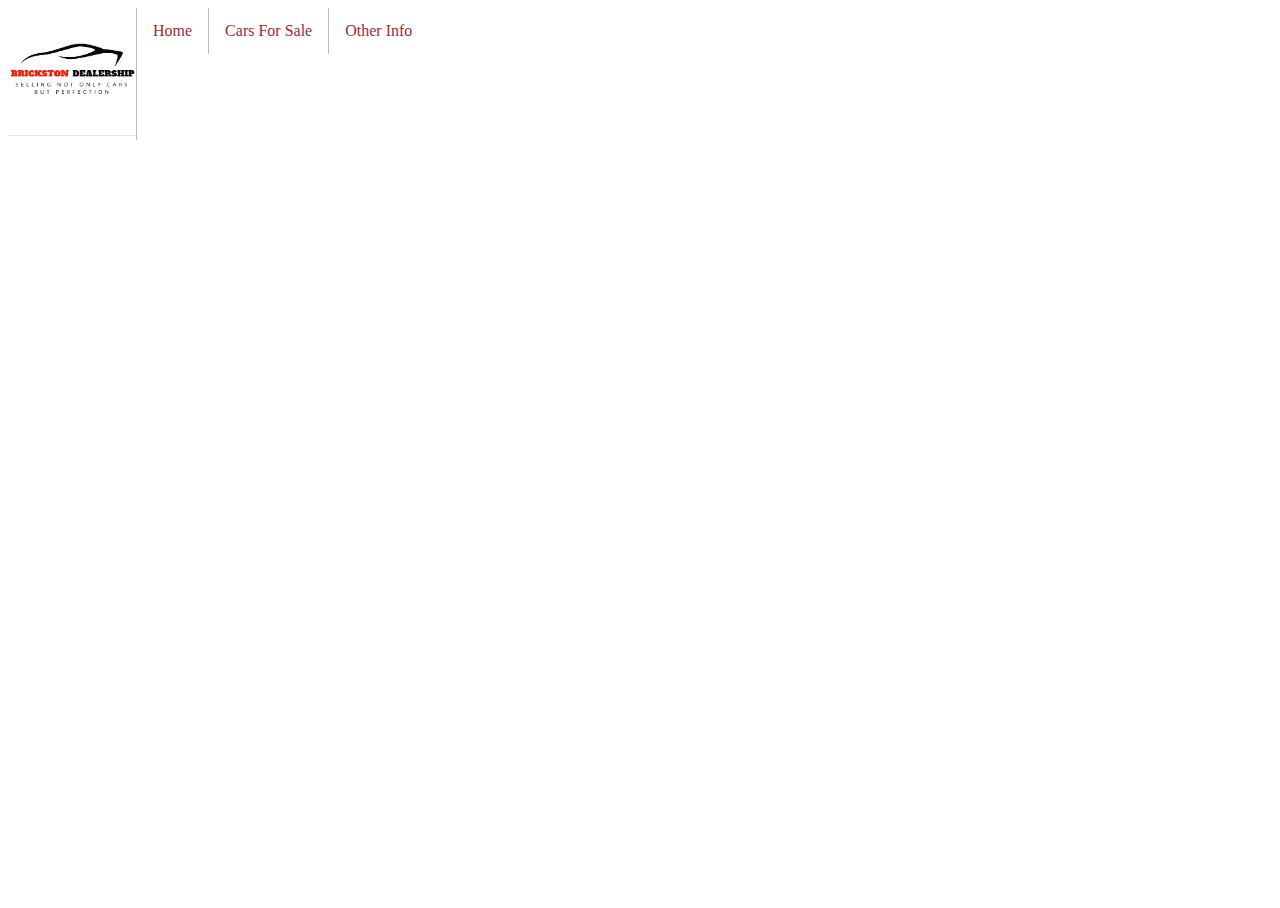
==== Cars For Sale.html @ 0c8bb52f "Initial commit" ====
<!DOCTYPE html>
<html>

<head>
  <meta charset="utf-8">
  <meta name="viewport" content="width=device-width">
  <title>replit</title>
  <link href="style.css" rel="stylesheet" type="text/css" />
</head>
    <style>
    Body{
      background-color:white
    }
  </style>
<ul>
  <li> <img src="Pictures/Screenshot 2022-11-23 11.31.38 AM.png" alt="logo" style="width:128px;height:128px;"> </li>
  <li><a href="index.html">Home</a></li>
  <li><a href="Cars For Sale.html">Cars For Sale</a></li>
  <li><a href="Other Info.html">Other Info</a></li>
</ul>
<body>

</body>

</html>
---- style.css ----
html, body {
  height: 100%;
  width: 100%;
}


ul{
  list-style: none;
  margin: 0;
  padding: 0;
  overflow: hidden;
  background-color: white;
}

li{
  float:left;
  border-right: 1px solid #bbb
}

li:last-child{
  border-right: none;
}

li a{
  display: block;
  color: brown;
  text-align: center;
  padding: 14px 16px;
  text-decoration: none;
}

li a:hover:not(.active){
  background-color: mediumaquamarine;
}


p.solid {border-style: solid; border-color: black; text-align: center;}
p.solid2 {border-style: solid; border-color: black;}

.PDE {
  float: left;
}
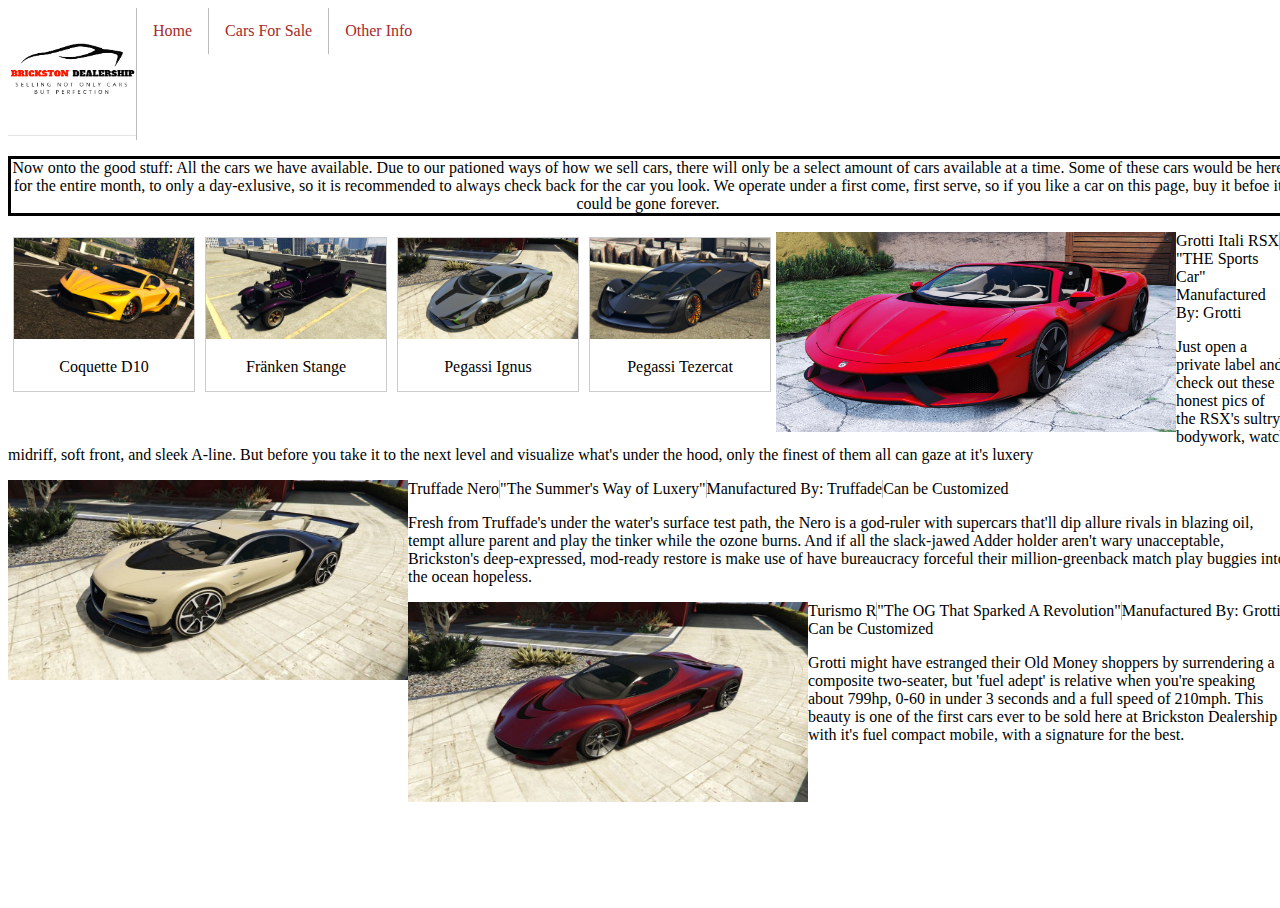
==== commit 17f700ac: "Started second page, added more cars" ====
--- a/Cars For Sale.html
+++ b/Cars For Sale.html
@@ -7,19 +7,85 @@
   <title>replit</title>
   <link href="style.css" rel="stylesheet" type="text/css" />
 </head>
-    <style>
-    Body{
-      background-color:white
-    }
-  </style>
-<ul>
-  <li> <img src="Pictures/Screenshot 2022-11-23 11.31.38 AM.png" alt="logo" style="width:128px;height:128px;"> </li>
+
+<body>
+
+  <ul>
+  <li> <img src="Pictures/Brickston.png" alt="logo" style="width:128px;height:128px;"> </li>
   <li><a href="index.html">Home</a></li>
   <li><a href="Cars For Sale.html">Cars For Sale</a></li>
   <li><a href="Other Info.html">Other Info</a></li>
 </ul>
-<body>
+  <p class="solid">Now onto the good stuff: All the cars we have available. Due to our pationed ways of how we sell
+    cars, there will only be a select amount of cars available at a time. Some of these cars would be here for the
+    entire month, to only a day-exlusive, so it is recommended to always check back for the car you look. We operate
+    under a first come, first serve, so if you like a car on this page, buy it befoe it could be gone forever.</p>
 
+<div class="gallery">
+    <a target="_blank" href="https://gtacars.net/gta5/coquette4">
+      <img src="Pictures/Coquette D10.jpg" width="500" height="333">
+    </a>
+    <div class="desc">Coquette D10</div>
+  </div>
+
+<div class="gallery">
+    <a target="_blank" href="https://gtacars.net/gta5/btype2">
+      <img src="Pictures/Fränken Stange.jfif" width="500" height="333">
+    </a>
+    <div class="desc">Fränken Stange</div>
+  </div>
+
+<div class="gallery">
+    <a target="_blank" href="https://gtacars.net/gta5/ignus">
+      <img src="Pictures/Pegassi Ignus.jfif" width="500" height="333">
+    </a>
+    <div class="desc">Pegassi Ignus</div>
+  </div>
+
+<div class="gallery">
+    <a target="_blank" href="https://gtacars.net/gta5/tezeract">
+      <img src="Pictures/Tezeract-GTAO-front.webp" width="500" height="333">
+    </a>
+    <div class="desc">Pegassi Tezercat</div>
+  </div>
+
+  <p><img src="Pictures/Grotti Itali RSX.webp" alt="Grotti itali RSX" width=400 height=200 class="PDE">
+  <ul>
+    <li> Grotti Itali RSX</li>
+    <li>"THE Sports Car"</li>
+    <li> Manufactured By: Grotti</li>
+  </ul>
+  <p>Just open a private label and check out these honest pics of the RSX's sultry bodywork, watch midriff, soft front,
+    and sleek A-line. But before you take it to the next level and visualize what's under the hood, only the finest of
+    them all can gaze at it's luxery</p>
+
+  <p><img src="Pictures/Nero Custom.jfif" alt="Truffade Nero" width=400 height=200 class="PDE">
+  <ul>
+    <li> Truffade Nero</li>
+    <li>"The Summer's Way of Luxery"</li>
+    <li> Manufactured By: Truffade</li>
+    <li> Can be Customized</li>
+  </ul>
+  <p>Fresh from Truffade's under the water's surface test path, the Nero is a god-ruler with supercars that'll dip
+    allure rivals in blazing oil, tempt allure parent and play the tinker while the ozone burns. And if all the
+    slack-jawed Adder holder aren't wary unacceptable, Brickston's deep-expressed, mod-ready restore is make use of have
+    bureaucracy forceful their million-greenback match play buggies into the ocean hopeless.
+  </p>
+
+  <p><img src="Pictures/Turismo R.jfif" alt="Turismo R" width=400 height=200 class="PDE">
+  <ul>
+    <li> Turismo R</li>
+    <li>"The OG That Sparked A Revolution"</li>
+    <li> Manufactured By: Grotti</li>
+    <li> Can be Customized</li>
+  </ul>
+  <p>Grotti might have estranged their Old Money shoppers by surrendering a composite two-seater, but 'fuel adept' is
+    relative when you're speaking about 799hp, 0-60 in under 3 seconds and a full speed of 210mph. This beauty is one of
+    the first cars ever to be sold here at Brickston Dealership with it's fuel compact mobile, with a signature for the
+    best.
+  </p>
+
+  
 </body>
 
-</html>
+</html>--- a/style.css
+++ b/style.css
@@ -39,4 +39,25 @@
 
 .PDE {
   float: left;
+}
+
+div.gallery {
+  margin: 5px;
+  border: 1px solid #ccc;
+  float: left;
+  width: 180px;
+}
+
+div.gallery:hover {
+  border: 1px solid #777;
+}
+
+div.gallery img {
+  width: 100%;
+  height: auto;
+}
+
+div.desc {
+  padding: 15px;
+  text-align: center;
 }